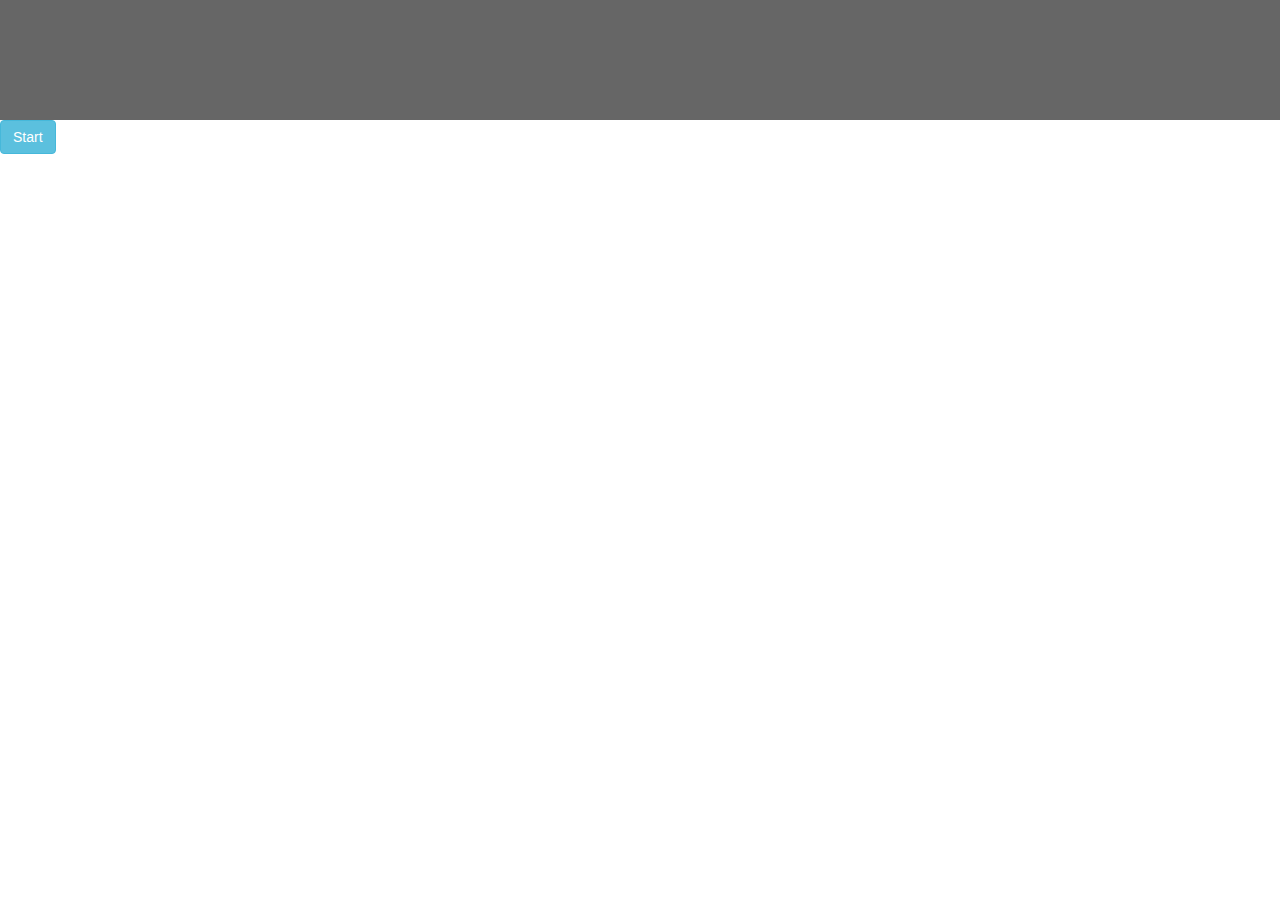
==== index.html @ 1ca7514a "olaf game" ====
<!DOCTYPE html>
<html>
    <head>
        <script src="https://code.jquery.com/jquery-3.1.0.min.js" integrity="sha256-cCueBR6CsyA4/9szpPfrX3s49M9vUU5BgtiJj06wt/s=" crossorigin="anonymous"></script>
        <link rel="stylesheet" href="https://maxcdn.bootstrapcdn.com/bootstrap/3.3.7/css/bootstrap.min.css" integrity="sha384-BVYiiSIFeK1dGmJRAkycuHAHRg32OmUcww7on3RYdg4Va+PmSTsz/K68vbdEjh4u" crossorigin="anonymous">
        <link rel="stylesheet" href="style.css" type="text/css" />
        <script src="script.js"></script>
    </head>
 
    <body class="amuseme">
 <div id="header"></div>
   <button id="howto" type="button" class="btn btn-info">Start</button>
       
       
       
       
       
       
       
       
       
       
       
       
       
       
        <div id= "howtoinfo"> 
        <h1>Welcome </h>
        <p>  
        In this game you will be running throughout the city in search for an ice cream truck.... 
        To complete this game you will have to get past a few obstacles .......once you've done that you will recive a frozen treat :-)
        </p>
        </div>

        </body>
    
    
</html>
---- style.css ----
body.amuseme {
    background-image: url("http://az616578.vo.msecnd.net/files/2016/03/11/635932734909157496651194192_nyc-letters.jpg");
    background-size: 100%;
    background-repeat: no-repeat;
}
#header {
    opacity: 0.6;
    background-color:black;
    height:20px;
    text-align:center;
    padding:60px;
}
button{
    length:780px;
    weight:743px;
}

#howtoinfo{
    margin-right:105px;
    display:none;
     opacity: 0.9;
    filter: alpha(opacity=50);
    
}
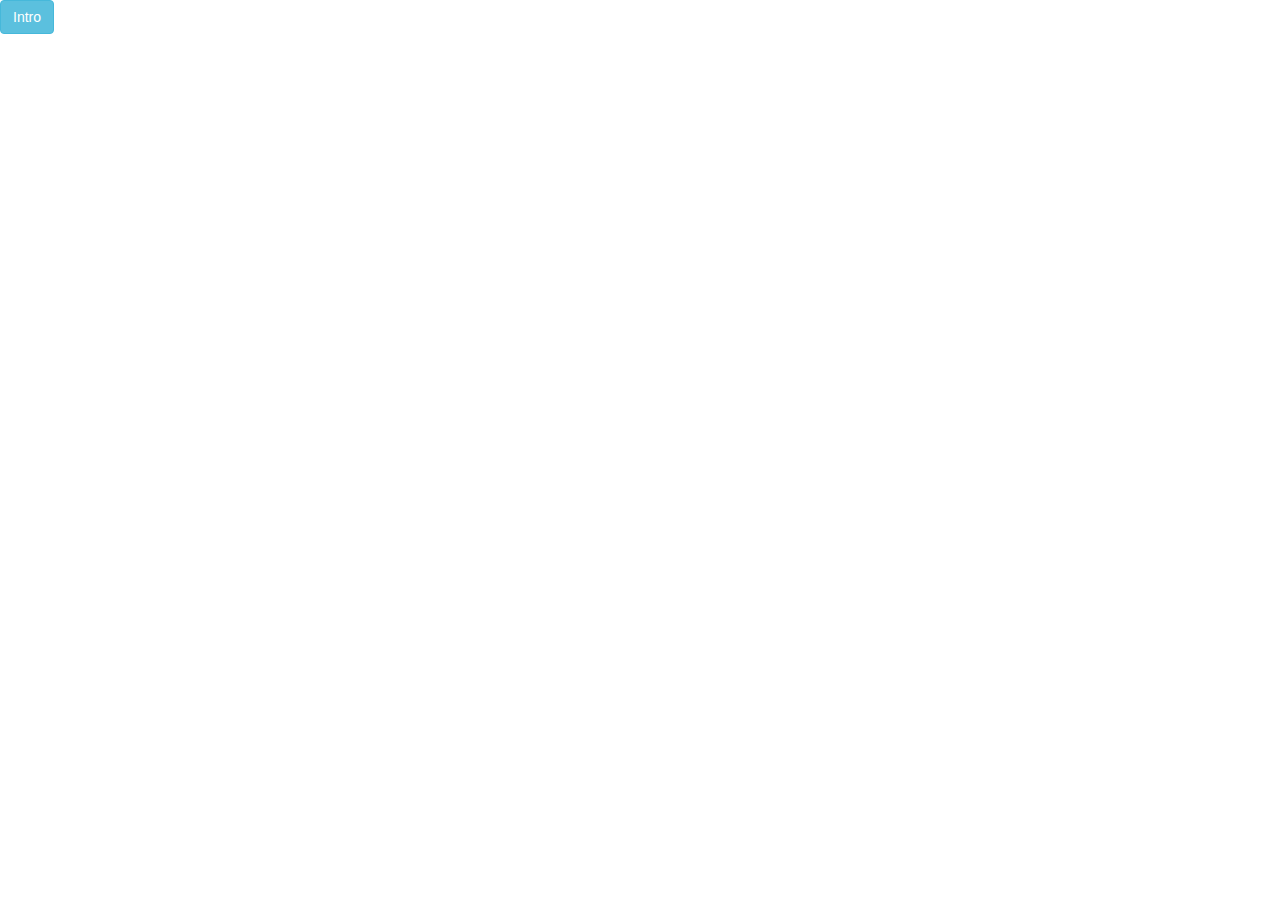
==== commit 41cb0a32: "HACKATHON" ====
--- a/index.html
+++ b/index.html
@@ -1,38 +1,30 @@
 <!DOCTYPE html>
 <html>
-    <head>
-        <script src="https://code.jquery.com/jquery-3.1.0.min.js" integrity="sha256-cCueBR6CsyA4/9szpPfrX3s49M9vUU5BgtiJj06wt/s=" crossorigin="anonymous"></script>
-        <link rel="stylesheet" href="https://maxcdn.bootstrapcdn.com/bootstrap/3.3.7/css/bootstrap.min.css" integrity="sha384-BVYiiSIFeK1dGmJRAkycuHAHRg32OmUcww7on3RYdg4Va+PmSTsz/K68vbdEjh4u" crossorigin="anonymous">
-        <link rel="stylesheet" href="style.css" type="text/css" />
-        <script src="script.js"></script>
-    </head>
  
-    <body class="amuseme">
- <div id="header"></div>
-   <button id="howto" type="button" class="btn btn-info">Start</button>
-       
-       
-       
-       
-       
-       
-       
-       
-       
-       
-       
-       
-       
-       
-        <div id= "howtoinfo"> 
-        <h1>Welcome </h>
-        <p>  
-        In this game you will be running throughout the city in search for an ice cream truck.... 
-        To complete this game you will have to get past a few obstacles .......once you've done that you will recive a frozen treat :-)
+<head>
+    <script src="https://code.jquery.com/jquery-3.1.0.min.js" integrity="sha256-cCueBR6CsyA4/9szpPfrX3s49M9vUU5BgtiJj06wt/s=" crossorigin="anonymous"></script>
+    <link rel="stylesheet" href="https://maxcdn.bootstrapcdn.com/bootstrap/3.3.7/css/bootstrap.min.css" integrity="sha384-BVYiiSIFeK1dGmJRAkycuHAHRg32OmUcww7on3RYdg4Va+PmSTsz/K68vbdEjh4u" crossorigin="anonymous">
+    <link rel="stylesheet" href="style.css" type="text/css" />
+    <script src="script.js"></script>
+</head>
+
+<!--
+ <audio >
+  <source src="https://www.youtube.com/watch?v=Pgmx7z49OEk&list=RDkOkQ4T5WO9E&index=8.mp3" type="audio/mpeg">
+</audio>
+ -->
+
+<body class="amuseme">
+<!--    <div id="header"></div> -->
+    <button id="howto" type="button" class="btn btn-info">Intro</button>
+
+    <div id="howtoinfo">
+        <h1>Welcome </h1>
+        <p> Summer gets very hot and humid in NYC, But thats not going to stop Olaf from seeing the Big Apple. Solve the riddles to stop Olaf from melting and make one snow mans dream of seeing summer a reality =)
         </p>
-        </div>
+        <a href='gamelevel1.html' target='_self'><button type="button" class="btn btn-primary">Start Game</button></a>
+    </div>
 
-        </body>
-    
-    
+</body>
+
 </html>--- a/style.css
+++ b/style.css
@@ -1,25 +1,38 @@
-body.amuseme {
+.amuseme {
     background-image: url("http://az616578.vo.msecnd.net/files/2016/03/11/635932734909157496651194192_nyc-letters.jpg");
     background-size: 100%;
     background-repeat: no-repeat;
 }
+
 #header {
     opacity: 0.6;
-    background-color:black;
-    height:20px;
-    text-align:center;
-    padding:60px;
-}
-button{
-    length:780px;
-    weight:743px;
+    background-color: black;
+    height: 20px;
+    text-align: center;
+    padding: 60px;
 }
 
-#howtoinfo{
-    margin-right:105px;
-    display:none;
-     opacity: 0.9;
-    filter: alpha(opacity=50);
-    
+button {
+    length: 780px;
+    weight: 743px;
 }
 
+#howtoinfo {
+    margin-right: 105px;
+    display: none;
+    opacity: 0.9;
+    filter: alpha(opacity=50);
+}
+
+h1 {
+    color: white;
+    font-size: 24px;
+    font-family: "Times New Roman", Times, serif;
+}
+
+p {
+    color: white;
+    font-size: 20px;
+    font-family: "Times New Roman", Times, serif;
+}
+
